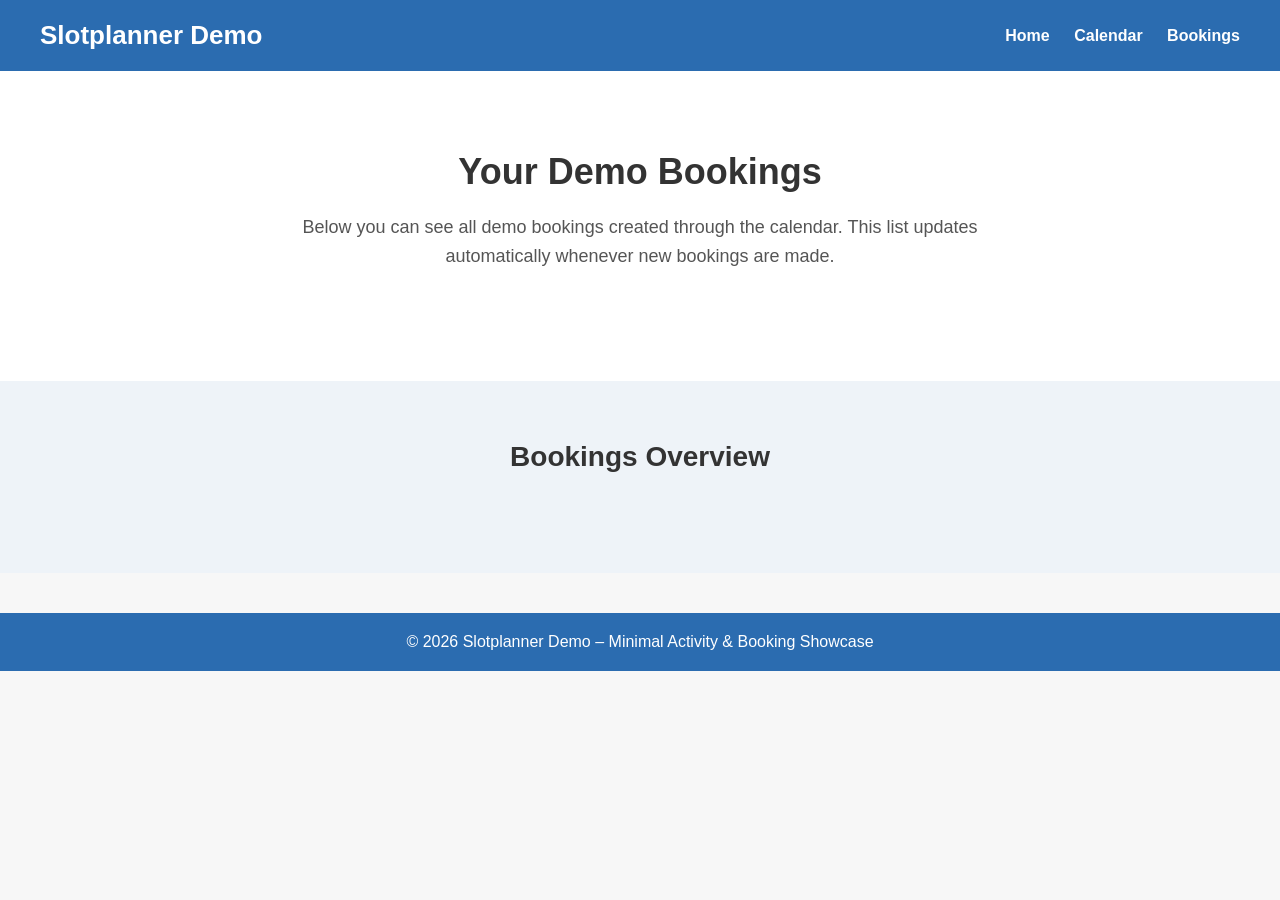
==== demo/frontend/bookings.html @ f3c16d80 "Developing R 000.002: Implement demo version of slotplanner, it mimics core feature of slotplanner a" ====
<!DOCTYPE html>
<html lang="en">
<head>
    <meta charset="UTF-8">
    <meta name="viewport" content="width=device-width, initial-scale=1">

    <title>Slotplanner Demo - Bookings</title>

    <link rel="stylesheet" href="styles.css">
</head>
<body>

<header>
    <h1>Slotplanner Demo</h1>
    <nav>
        <a href="/demo/frontend/index.html">Home</a>
        <a href="/demo/frontend/calendar.html">Calendar</a>
        <a href="/demo/frontend/bookings.html">Bookings</a>
    </nav>
</header>

<section class="hero">
    <h2>Your Demo Bookings</h2>
    <p>
        Below you can see all demo bookings created through the calendar.
        This list updates automatically whenever new bookings are made.
    </p>
</section>

<section class="features">
    <h3>Bookings Overview</h3>

    <div id="no-bookings" style="display:none; text-align:center; padding:20px; font-size:18px; color:#555;">
        No bookings found.
    </div>

    <div class="feature-grid" id="bookings-container">
        <!-- Booking cards will be injected here -->
    </div>
</section>

<footer>
    © 2026 Slotplanner Demo – Minimal Activity & Booking Showcase
</footer>

<script src="bookings.js"></script>
</body>
</html>
---- demo/frontend/styles.css ----
/* =========================================================
   GLOBAL
   ========================================================= */

body {
    margin: 0;
    font-family: Arial, sans-serif;
    background: #f7f7f7;
    color: #333;
}

a {
    text-decoration: none;
    color: inherit;
}

h1, h2, h3, h4 {
    margin: 0;
}


/* =========================================================
   HEADER
   ========================================================= */

header {
    background: #2b6cb0;
    color: white;
    padding: 20px 40px;
    display: flex;
    justify-content: space-between;
    align-items: center;
}

header h1 {
    font-size: 26px;
}

nav a {
    color: white;
    margin-left: 20px;
    font-weight: bold;
}

nav a:hover {
    text-decoration: underline;
}


/* =========================================================
   HERO SECTION
   ========================================================= */

.hero {
    padding: 80px 40px;
    text-align: center;
    background: white;
}

.hero h2 {
    font-size: 36px;
    margin-bottom: 20px;
}

.hero p {
    font-size: 18px;
    max-width: 700px;
    margin: 0 auto 30px auto;
    line-height: 1.6;
    color: #555;
}

.hero img {
    max-width: 600px;
    width: 90%;
    border-radius: 10px;
    box-shadow: 0 4px 12px rgba(0,0,0,0.1);
    margin-top: 20px;
}


/* =========================================================
   CTA BUTTONS
   ========================================================= */

.cta-buttons {
    margin-top: 30px;
}

.cta-buttons a {
    display: inline-block;
    padding: 12px 24px;
    margin: 10px;
    background: #2b6cb0;
    color: white;
    border-radius: 6px;
    font-size: 16px;
}

.cta-buttons a:hover {
    background: #245a92;
}


/* =========================================================
   FEATURES SECTION
   ========================================================= */

.features {
    padding: 60px 40px;
    background: #eef3f8;
}

.features h3 {
    text-align: center;
    font-size: 28px;
    margin-bottom: 40px;
}

.feature-grid {
    display: grid;
    grid-template-columns: repeat(auto-fit, minmax(250px, 1fr));
    gap: 30px;
}

.feature {
    background: white;
    padding: 20px;
    border-radius: 8px;
    box-shadow: 0 2px 6px rgba(0,0,0,0.1);
}

.feature h4 {
    margin-top: 0;
    font-size: 20px;
    color: #2b6cb0;
}


/* =========================================================
   FOOTER
   ========================================================= */

footer {
    text-align: center;
    padding: 20px;
    background: #2b6cb0;
    color: white;
    margin-top: 40px;
}


/* =========================================================
   BUTTONS (Calendar)
   ========================================================= */

.btn-nav-prev,
.btn-nav-current,
.btn-nav-next {
    background-color: #2b6cb0;
    color: white;
    padding: 8px 16px;
    border: none;
    border-radius: 6px;
    cursor: pointer;
    margin: 4px;
}

.btn-nav-current {
    background-color: #28a745;
}

.btn-nav-prev:hover,
.btn-nav-next:hover {
    background-color: #245a92;
}

.btn-nav-current:hover {
    background-color: #218838;
}

.btn-create {
    background-color: #28a745;
    color: white;
    padding: 12px 24px;
    border: none;
    border-radius: 6px;
    cursor: pointer;
    margin-top: 10px;
}

.btn-create:hover {
    background-color: #218838;
}


/* =========================================================
   CALENDAR GRID (robust, aligned)
   ========================================================= */

.calendar-wrapper {
    overflow-x: auto;
    -webkit-overflow-scrolling: touch;
    border: 1px solid #ddd;
    border-radius: 4px;
    background: white;
    margin-top: 20px;
}

.cal-grid {
    display: flex;
    min-width: 700px;
}

/* Gutter (hours) */
.cal-gutter {
    flex-shrink: 0;
    width: 52px;
    border-right: 1px solid #ddd;
    box-sizing: border-box;
}

.cal-gutter-header {
    height: 36px;
    border-bottom: 1px solid #ddd;
    box-sizing: border-box;
}

.cal-hour-label {
    height: 60px;
    box-sizing: border-box;
    text-align: right;
    padding: 3px 6px 0 0;
    font-size: 0.75rem;
    color: #888;
    border-bottom: 1px solid #eee;
}

/* Day columns */
.cal-day-col {
    flex: 1;
    min-width: 0;
    border-right: 1px solid #ddd;
    box-sizing: border-box;
}

.cal-day-col:last-child {
    border-right: none;
}

.cal-day-header {
    height: 36px;
    display: flex;
    align-items: center;
    justify-content: center;
    font-weight: bold;
    font-size: 0.82rem;
    background: #f2f2f2;
    border-bottom: 1px solid #ddd;
    box-sizing: border-box;
}

/* Body: no background tricks, just rows */
.cal-day-body {
    position: relative;
    box-sizing: border-box;
}

/* Hour cells: same height + same border as gutter labels */
.cal-hour-cell {
    height: 60px;
    border-bottom: 1px solid #eee;
    box-sizing: border-box;
}

/* Activity cards */
.cal-activity {
    position: absolute;
    left: 2px;
    right: 2px;
    background: #eef3ff;
    border-left: 4px solid #4a6cf7;
    padding: 4px 6px;
    border-radius: 4px;
    font-size: 0.75rem;
    cursor: pointer;
    box-sizing: border-box;
}

.cal-activity:hover {
    background: #e0e8ff;
}

.cal-activity-time {
    font-size: 0.7rem;
    color: #555;
}


/* =========================================================
   MODAL
   ========================================================= */

.modal {
    position: fixed;
    top: 0;
    left: 0;
    width: 100%;
    height: 100%;
    background: rgba(0,0,0,0.6);
    display: flex;
    justify-content: center;
    align-items: center;
    z-index: 999;
}

.modal.hidden {
    display: none;
}

.modal-content {
    position: relative;
    background: white;
    padding: 20px;
    border-radius: 8px;
    width: 90%;
    max-width: 400px;
}

.modal-close {
    cursor: pointer;
    font-size: 20px;
    font-weight: bold;
    color: #333;
    position: absolute;
    top: 10px;
    right: 10px;
    background: #f2f2f2;
    border: 1px solid #ccc;
    border-radius: 50%;
    width: 28px;
    height: 28px;
    display: flex;
    align-items: center;
    justify-content: center;
}

.modal-close:hover {
    background: #e0e0e0;
}
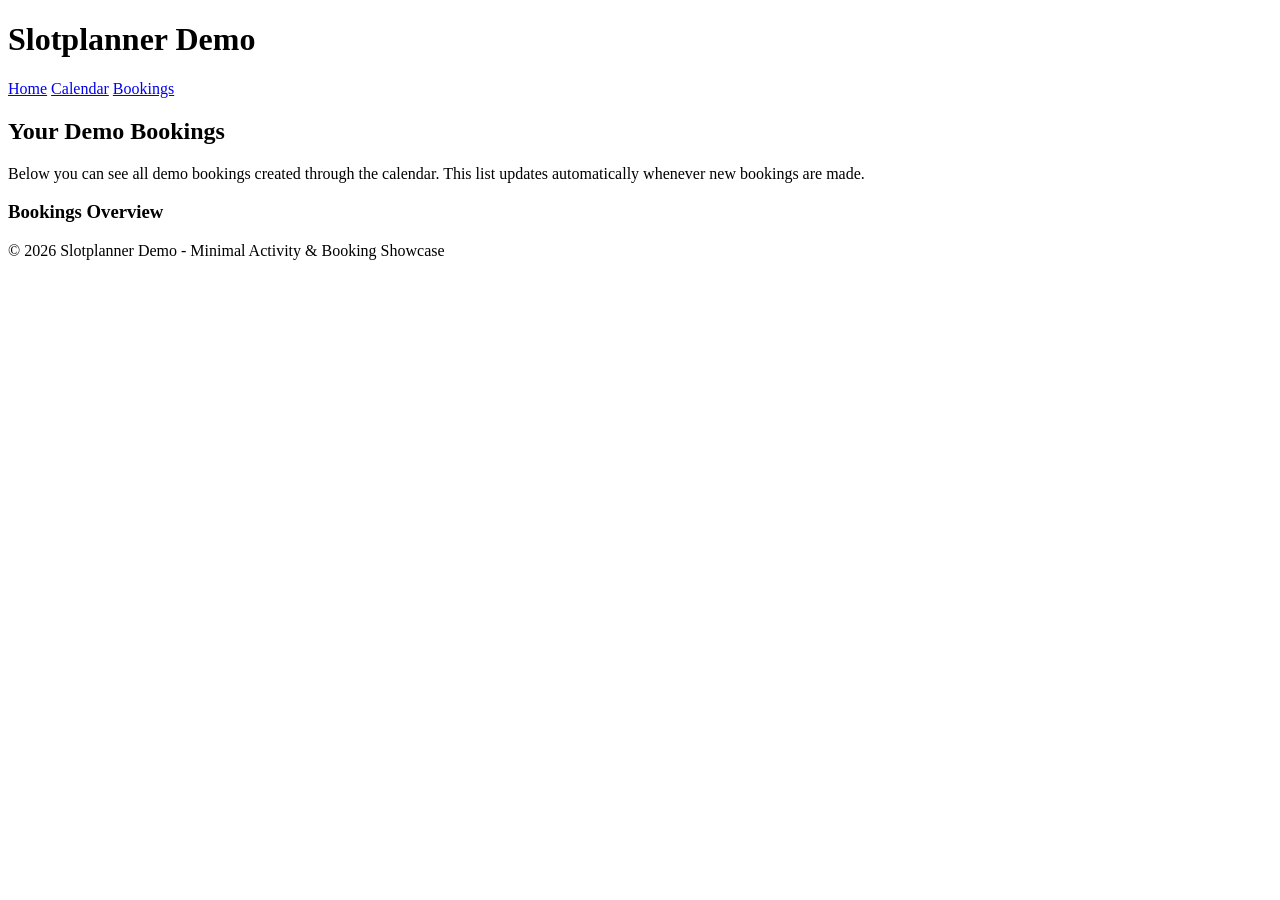
==== commit f284864f: "Developing R 000.003: Update html files to refer to files in same folder which is root folder from s" ====
--- a/demo/frontend/bookings.html
+++ b/demo/frontend/bookings.html
@@ -6,16 +6,16 @@
 
     <title>Slotplanner Demo - Bookings</title>
 
-    <link rel="stylesheet" href="styles.css">
+    <link rel="stylesheet" href="/styles.css">
 </head>
 <body>
 
 <header>
     <h1>Slotplanner Demo</h1>
     <nav>
-        <a href="/demo/frontend/index.html">Home</a>
-        <a href="/demo/frontend/calendar.html">Calendar</a>
-        <a href="/demo/frontend/bookings.html">Bookings</a>
+        <a href="/index.html">Home</a>
+        <a href="/calendar.html">Calendar</a>
+        <a href="/bookings.html">Bookings</a>
     </nav>
 </header>
 
@@ -40,9 +40,9 @@
 </section>
 
 <footer>
-    © 2026 Slotplanner Demo – Minimal Activity & Booking Showcase
+    © 2026 Slotplanner Demo - Minimal Activity & Booking Showcase
 </footer>
 
-<script src="bookings.js"></script>
+<script src="/bookings.js"></script>
 </body>
 </html>
